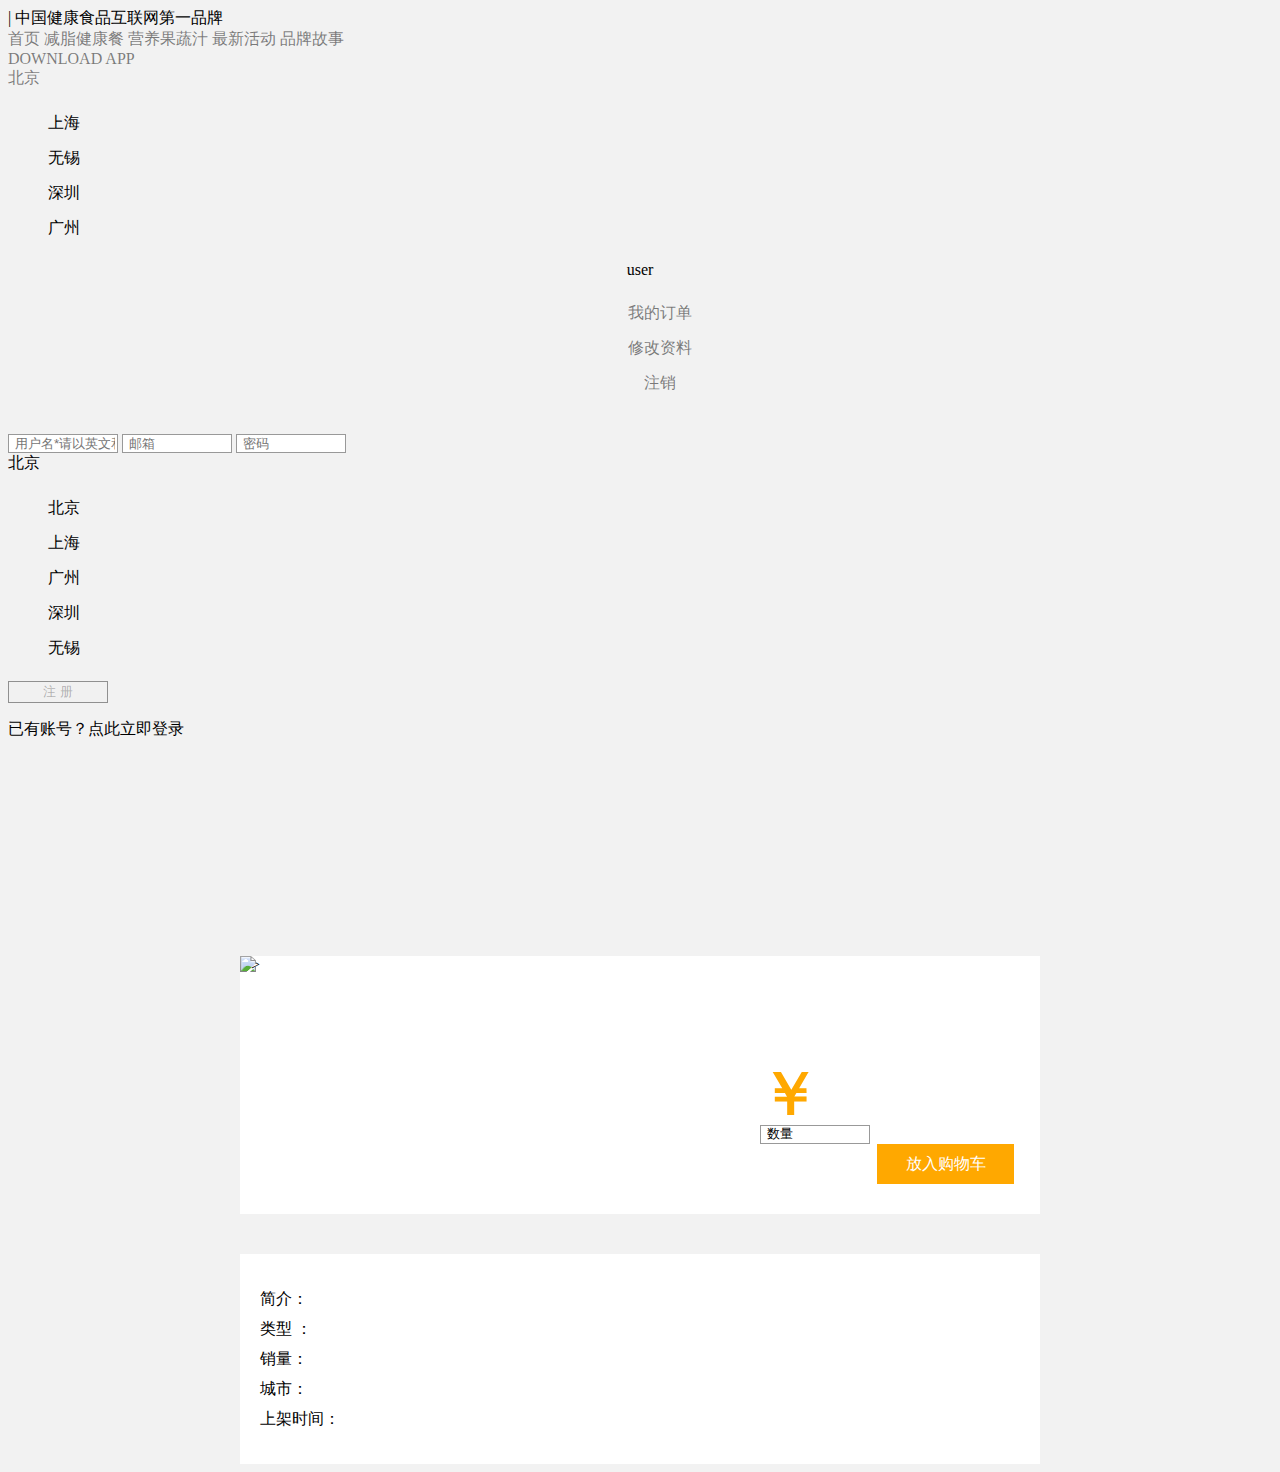
==== WebRoot/food/details.html @ 0e9be0a3 "重写了login、detail页面" ====
<!doctype html>
<html lang="en">
<head>
	<meta charset="UTF-8">
	<meta name="viewport" content="width=device-width,initial-scale=1">
	<title>GOFit Food</title>
	<link rel="stylesheet" href="css/nav.css">
	<link rel="stylesheet" href="css/normalize.css">
	<link rel="stylesheet" href="css/main_page_style.css">
	<style>
		body {
			    background-color: rgba(0,0,0,0.05);
			}
		.one {
			width: 800px;
			margin: 0 auto;
			padding-top: 200px;
		}
		img {
			width: 500px;
		}
		input {
			width: 100px !important;
			margin-left: 0 !important;
			border-radius: 0px !important;
		    border: 1px solid rgba(0, 0, 0,0.4) !important;
		    padding-left: 6px !important;
		}
		input:focus {

		    background-color: #fff !important;
		    color: #000 !important;
		    margin-left: 0;
		}
		.add_to_cart {
			
		}
		.cart_wrap {
			width: 100%;
			height: 258px;
			background-color: #fff;
			position: relative;
		}
		.cart_wrap img {
			position: absolute;
		}
		.cart_wrap div {
			position: absolute;
			left: 520px;
		}
		.cart_wrap form {
			position: absolute;
			left: 520px;
			margin-top: 150px;
		}
		.cart_wrap form a {
			position: absolute;
		    top: 20px;
		    /* right: 20px; */
		    left: 117px;
		    display: block;
		    width: 137px;
		    height: 40px;
		    background-color: #FFA800;
		    text-align: center;
		    line-height: 40px;
		    color: #fff;
		}
		.product_name {
			margin-top: 50px;
		    font-size: 20px;
		    font-weight: 600;
		}
		.price {
			margin-top: 80px;
			font-size: 60px;
			font-weight: 600;
			letter-spacing: 4px;
			color: #ffa800;
		}
		li {
			list-style: none;
		    line-height: 35px;
		}
		a {
			text-decoration: none;
			color: rgba(0,0,0,0.5);
		}
		a:hover {
			color: rgba(0,0,0,1);
		}
		.informations {
			width: 800px;
			margin: 0 auto;
			margin-top: 40px;
			padding-top: 20px;
			padding-bottom: 40px;
			background-color: #fff;
		}
		.informations_wrap div {
			line-height: 10px;
			padding-left: 20px;
			padding-top: 20px;
		}
	</style>
</head>
<body>

	<div id="nav">
		<span> | 中国健康食品互联网第一品牌</span>
		<div id="children_page">
			<a href="index.html" >首页</a>
			<a href="children_pages/lowfood.html" >减脂健康餐</a>
			<a href="children_pages/fruit.html" >营养果蔬汁</a>
			<a href="children_pages/activity.html" >最新活动</a>
			<a href="children_pages/story.html" >品牌故事</a>
		</div>
		<a id="download_button" href="#">
			DOWNLOAD APP
		</a>
		<div id="city_wrap">		
			<a href="#" id="city">北京
				<span></span>
			</a>
			<ul id="city_change">
				<li>上海</li>
				<li>无锡</li>
				<li>深圳</li>
				<li>广州</li>
			</ul>
		</div>
		<div id="user_log">
			  <s:if test="userinfo!=null">
					<div align="center" class="text">								    
							<!--写出user对象的username属性-->
							<p>user</p><s:property value="userinfo.username"/>
							<!--“修改资料”链接-->
						<ul style="">	
							<!--“注销”链接-->
							<li><a href="<s:url action='Cartordershow'/>">我的订单</a></li>
							<li><a href="modify.jsp">修改资料</a></li>
							<li><a href="<s:url action='Logout'/>">注销</a></li>
						</ul>
					</div>
				</s:if>
			<a href="<s:url action='Cartview'/>" id="shopping"></a>
		</div>
	</div>

	<div id="mask_2" class="hide">
		<div id="log_frame_2">
			<div id="logo_div"><img src="images/logo.png" alt=""></div>
			<form action="/example/html/form_action.asp" method="get">
				<input type="text" id="username" class="Account_number" value="" placeholder="用户名*请以英文和数字构成">
				<input type="text" id="Account_number_2" class="Account_number" value="" placeholder="邮箱">
				<input type="password" id="Password_2" class="Password" value="" placeholder="密码">
				<div name="cars" id="select">
					北京
				</div>
				<ul class="hide">
					<li>北京</li>
					<li>上海</li>
					<li>广州</li>
					<li>深圳</li>
					<li>无锡</li>
				</ul>
				<input type="submit" id="submit_2" value="注 册" disabled="true">
			</form>
			<p>已有账号？点此立即登录</p>
		</div>
	</div>

<div class="one">
	<div class="cart_wrap">
	 <s:form>
	  	<img src="<s:property  value="foodinfo.picture" />"/>
		<div class="product_name"><s:property value="foodinfo.foodName"/></div>
		<div class="price"><s:property value="foodinfo.price"/>￥</div>
		<form>
		    <input id="number" type="text" name="buynumber" onFocus="this.value=''" value="数量">
			<a href='javascript:Cartadd(<s:property value="foodinfo.id"/>)' class="add_to_cart">放入购物车</a>	
		</form>	  
	</div>

	<div class="informations">
		<div class="informations_wrap">
		 
			<div>简介：<s:property value="foodinfo.intro"/></div>
			<div>类型 ：<s:property value="foodinfo.foodtype.typename"/></div>
			<div>销量：<s:property value="foodinfo.salenum"/></div>
			<div>城市：<s:property value="foodinfo.city"/></div>
			<div>上架时间：<s:property value="foodinfo.date"/></div>
		  </s:form>
		</div>

	</div>

</div>



</body>

<script src="js/jquery.js"></script>
<!-- <script src="js/gofit.js"></script> -->
<script src="js/common.js"></script>
<script type='text/javascript'>
//     (function(m, ei, q, i, a, j, s) {
//         m[a] = m[a] || function() {
//             (m[a].a = m[a].a || []).push(arguments)
//         };
//         j = ei.createElement(q),
//             s = ei.getElementsByTagName(q)[0];
//         j.async = true;
//         j.src = i;
//         s.parentNode.insertBefore(j, s)
//     })(window, document, 'script', '//eco-api.meiqia.com/dist/meiqia.js', '_MEIQIA');
//     _MEIQIA('entId', 1835);
// </script>
</html>
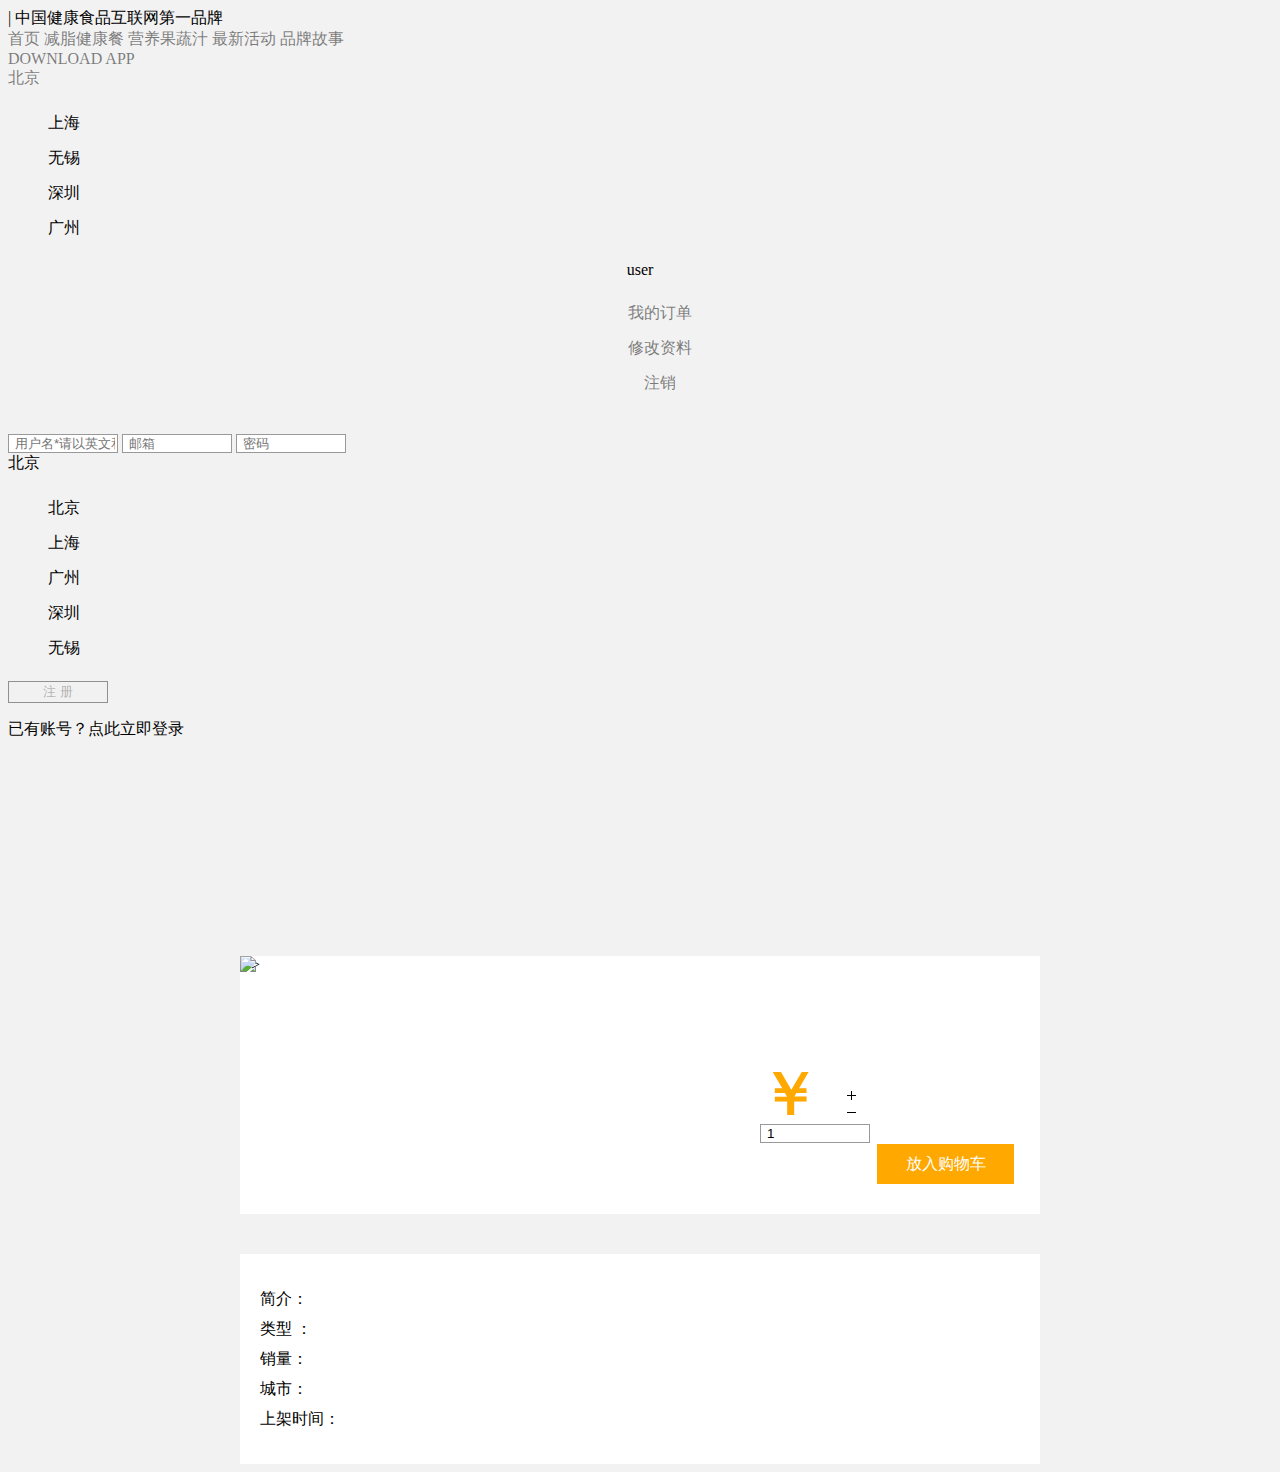
==== commit c7fc4ae7: "add plus_reduce_icon and so on" ====
--- a/WebRoot/food/details.html
+++ b/WebRoot/food/details.html
@@ -101,6 +101,30 @@
 			line-height: 10px;
 			padding-left: 20px;
 			padding-top: 20px;
+		}
+		.add_reduce {
+			width: 15px;
+			height: 38px;
+			cursor: pointer;
+			position: initial !important;
+		    margin-left: 84px;
+		    margin-right: 1px;
+		    margin-top: -59px;
+		    background-image: url("images/add_reduce.png");
+		}
+		.add {
+			width: 15px;
+			height: 19px;
+			position: absolute;
+			left: 84px !important;
+			top: 21px;
+		}
+		.reduce {
+			width: 15px;
+			height: 19px;
+			position: absolute;
+			left: 84px !important;
+			bottom: 0;
 		}
 	</style>
 </head>
@@ -177,7 +201,11 @@
 		<div class="product_name"><s:property value="foodinfo.foodName"/></div>
 		<div class="price"><s:property value="foodinfo.price"/>￥</div>
 		<form>
-		    <input id="number" type="text" name="buynumber" onFocus="this.value=''" value="数量">
+		    <input id="number" type="text" name="buynumber" value="1">
+		    <div class="add_reduce">
+		    	<div class="add"></div>
+		    	<div class="reduce"></div>
+		    </div>
 			<a href='javascript:Cartadd(<s:property value="foodinfo.id"/>)' class="add_to_cart">放入购物车</a>	
 		</form>	  
 	</div>
@@ -204,17 +232,27 @@
 <script src="js/jquery.js"></script>
 <!-- <script src="js/gofit.js"></script> -->
 <script src="js/common.js"></script>
+<script>
+	$(".add").click(function(){
+		$("#number").attr("value",parseInt($("#number").val()) + 1);
+	})
+	$(".reduce").click(function(){
+		if(parseInt($("#number").val())>1){
+			$("#number").attr("value",parseInt($("#number").val()) - 1);
+		}
+	})
+</script>
 <script type='text/javascript'>
-//     (function(m, ei, q, i, a, j, s) {
-//         m[a] = m[a] || function() {
-//             (m[a].a = m[a].a || []).push(arguments)
-//         };
-//         j = ei.createElement(q),
-//             s = ei.getElementsByTagName(q)[0];
-//         j.async = true;
-//         j.src = i;
-//         s.parentNode.insertBefore(j, s)
-//     })(window, document, 'script', '//eco-api.meiqia.com/dist/meiqia.js', '_MEIQIA');
-//     _MEIQIA('entId', 1835);
-// </script>
+    (function(m, ei, q, i, a, j, s) {
+        m[a] = m[a] || function() {
+            (m[a].a = m[a].a || []).push(arguments)
+        };
+        j = ei.createElement(q),
+            s = ei.getElementsByTagName(q)[0];
+        j.async = true;
+        j.src = i;
+        s.parentNode.insertBefore(j, s)
+    })(window, document, 'script', '//eco-api.meiqia.com/dist/meiqia.js', '_MEIQIA');
+    _MEIQIA('entId', 1835);
+</script>
 </html>